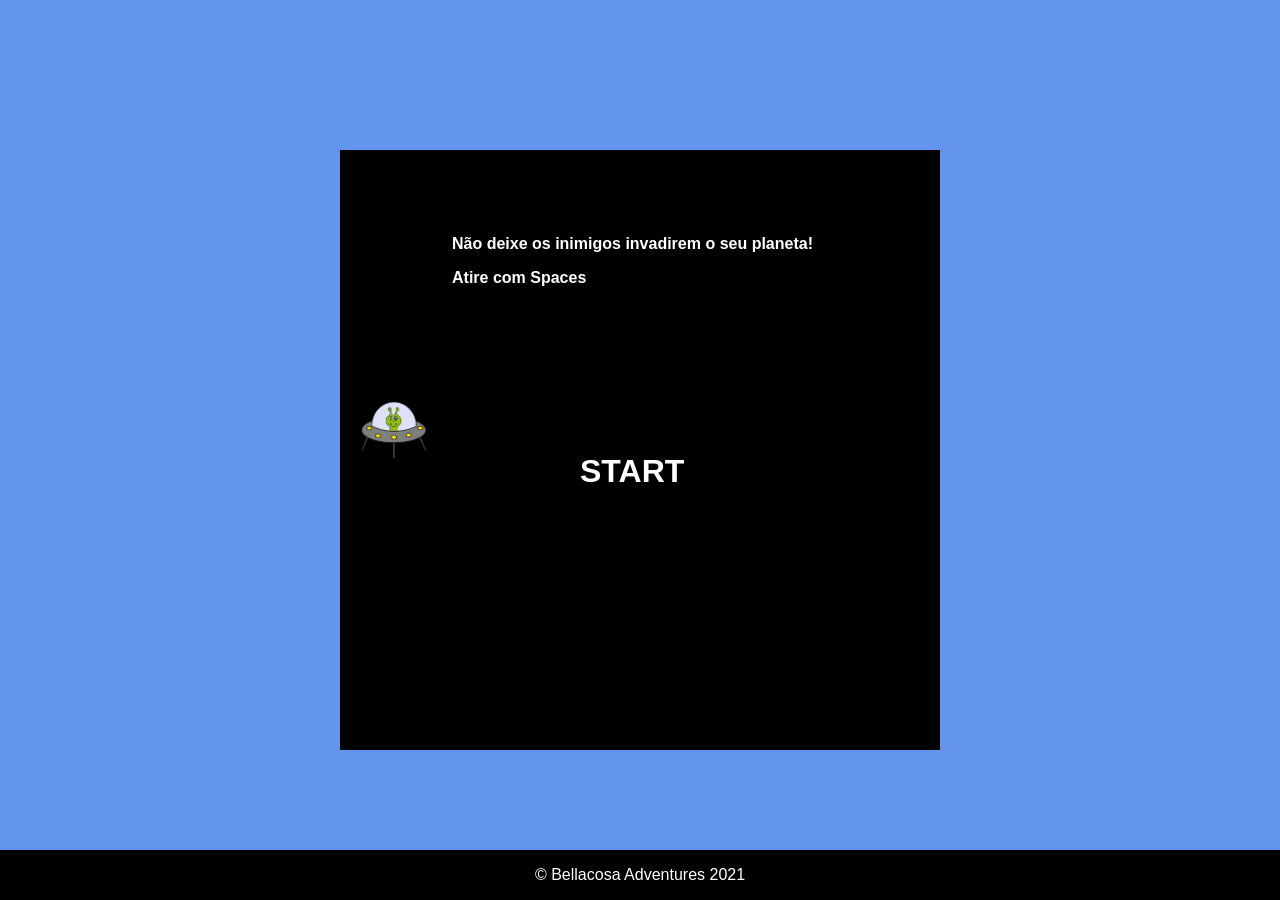
==== SpaceShooterDioMaster/index.html @ 54ba3bf0 "Guarda Inicial" ====
<!DOCTYPE html>
<html lang="en">

<head>
    <meta charset="UTF-8">
    <meta name="viewport" content="width=device-width, initial-scale=1.0">
    <meta http-equiv="X-UA-Compatible" content="ie=edge">
    <meta name="author" content="Vagner Bellacosa">
    <meta name="description" content="Exercicio de BootCamp Javascript Game Developers, baseado no design
    original de Gabriela Pinheiro (sprucegabriela), utilizando codificaçao Javascript, css e html
    para testar e conhecer novos comandos. Inspirado no Space Shooter">

    <title>Space Shooter</title>
    <link rel="stylesheet" href="./css/style.css">
    <link rel="shortcut icon" href="./img/ico_ufo.ico" type="image/x-icon">

</head>

<body>

    <div id="main-play-area">
        <img class="player-shooter" src="./img/hero.png" alt="hero">
        <h4 class="game-instructions">
            <p> Não deixe os inimigos invadirem o seu planeta! </p>
            <p> Atire com Spaces </p>
        </h4>
        <div class="start-button">
            <h1>START</h1>
        </div>
    </div>

    <div class="footer">
        <footer>
            <p>&copy; Bellacosa Adventures 2021</p>
        </footer>
    </div>

    <script type="text/javascript" src="./js/script.js"></script>

</body>

</html>
---- SpaceShooterDioMaster/css/style.css ----
body {
    height: 100vh;
    width: 100%;
    display: flex;
    justify-content: center;
    align-items: center;
    padding: 0;
    margin: 0;
    font-family: sans-serif;
    background-color: cornflowerblue;
}

#main-play-area {
    background-color: black;
    background-image: url(img/space.png);
    height: 600px;
    width: 600px;
}

.game-instructions {
    position: relative;
    color: white;
    left: 7rem;
    top: 0px;
}

.start-button {
    position: relative;
    color: white;
    top: 9rem;
    left: 15rem;
    cursor: pointer;
}

.player-shooter {
    position: relative;
    height: 60px;
    width: 70px;
    left: 20px;
    top: 250px
}

.laser {
    position: relative;
    width: 40px;
    height: 30px;
}

.alien {
    height: 60px;
    width: 70px;
    position: relative;
}

.alien-transition {
    opacity: 1;
    transition: opacity 1.5s ease-in-out;
}

.dead-alien {
    height: 60px;
    width: 70px;
    position: relative;
    opacity: 0;
}

.footer {
    position: fixed;
    left: 0;
    margin-top: 2rem;
    bottom: 0;
    width: 100%;
    background-color: black;
    color: white;
    text-align: center;
}
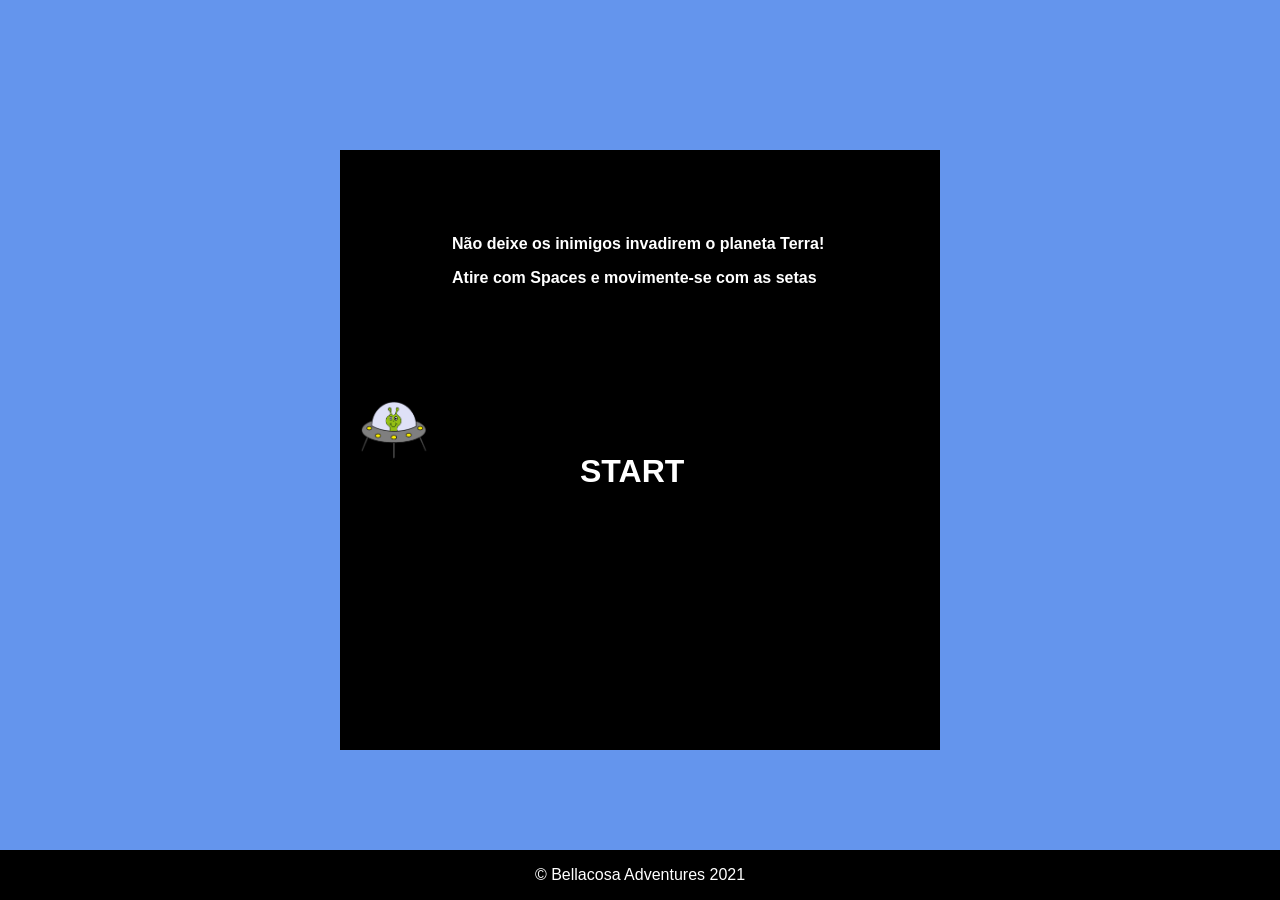
==== commit 2636f457: "Update index.html" ====
--- a/SpaceShooterDioMaster/index.html
+++ b/SpaceShooterDioMaster/index.html
@@ -1,41 +1,88 @@
 <!DOCTYPE html>
-<html lang="en">
+<html lang="pt-br">
 
 <head>
+
     <meta charset="UTF-8">
     <meta name="viewport" content="width=device-width, initial-scale=1.0">
     <meta http-equiv="X-UA-Compatible" content="ie=edge">
-    <meta name="author" content="Vagner Bellacosa">
-    <meta name="description" content="Exercicio de BootCamp Javascript Game Developers, baseado no design
-    original de Gabriela Pinheiro (sprucegabriela), utilizando codificaçao Javascript, css e html
-    para testar e conhecer novos comandos. Inspirado no Space Shooter">
 
-    <title>Space Shooter</title>
+    <!-- Apresentaçao -->    
+    <title>Tiozao's : Space Shooter</title>
+
+    <!-- Front-End -->
     <link rel="stylesheet" href="./css/style.css">
     <link rel="shortcut icon" href="./img/ico_ufo.ico" type="image/x-icon">
+	<link rel="stylesheet" href="SpaceShooterDioMaster/css/styleSpace.css">
+	
+    <!-- SEO -->
+    <meta name="Generator" content="EditPlus®">
+    <meta name="Author" content="Vagner Bellacosa">
+    <meta name="Keywords" content="Tiozao Alien Space Shooter Javascript Games Developers Digital Innovation One">
+    <meta name="description" content="Exercicio de BootCamp Javascript Games Developers, baseado no design
+    original de Gabriela Pinheiro, utilizando codificaçao Javascript, css e html para testar e colocar em pratica e conhecer novos comandos.
+	Inspirado no famoso, antigo e Space Shooter, difundido entre as decadas de 70 e 80 do seculo passado.">
 
+ 	<!-- Redes Sociais -->
+	<meta property="og:locale" content="pt-br">
+	<meta property="og:url" content="https://vagnerbellacosa.github.io/014_CriandoSeuJogoNoEstiloSpaceShooter/">
+	<meta property="og:title" content="Tiozao : Space Shooter">
+	<meta property="og:site_name" content="Bellacosa's Bootcamp">
+	<meta property="og:description" content="Uma replica do Aliens Space Invader utilizando HTML JavaScript CSS">
+	<meta property="og:image" content="https://vagnerbellacosa.github.io/014_CriandoSeuJogoNoEstiloSpaceShooter/SpaceShooterDioMaster/img/AlienSpaceShooter.png">																					                                   
+	<meta property="og:image:type" content="image/jpeg">
+	<meta property="og:image:width" content="800"> 
+	<meta property="og:image:height" content="600"> 
+	<meta property="og:type" content="article">
+	<meta property="article:author" content="Vagner Bellacosa">
+	<meta property="article:section" content="Mainframe Microinfo DEV">
+	<meta property="article:tag" content="Projeto de criaçao de jogos no BootCamp Javascript Game Developer Tiozao Space Shooter">
+	<meta property="article:published_time" content="202107">
+	
 </head>
 
 <body>
 
+    <!-- Apresentaçao -->    
     <div id="main-play-area">
         <img class="player-shooter" src="./img/hero.png" alt="hero">
         <h4 class="game-instructions">
-            <p> Não deixe os inimigos invadirem o seu planeta! </p>
-            <p> Atire com Spaces </p>
+            <p> Não deixe os inimigos invadirem o planeta Terra! </p>
+            <p> Atire com Spaces e movimente-se com as setas</p>
         </h4>
         <div class="start-button">
             <h1>START</h1>
         </div>
     </div>
 
+    <!-- Biscoito do Tiozao -->    
     <div class="footer">
         <footer>
             <p>&copy; Bellacosa Adventures 2021</p>
         </footer>
     </div>
 
+	<!-- Logica do jogo -->    
     <script type="text/javascript" src="./js/script.js"></script>
+
+	<!-- Default Statcounter code for Earth Invader Space
+		Shooter
+		https://vagnerbellacosa.github.io/014_CriandoSeuJogoNoEstiloSpaceShooter/
+	-->
+	<script type="text/javascript">
+		var sc_project=12569047; 
+		var sc_invisible=1; 
+		var sc_security="6d3bec35"; 
+	</script>
+	<script type="text/javascript"
+		src="https://www.statcounter.com/counter/counter.js"
+		async></script>
+	<noscript><div class="statcounter"><a title="Web Analytics"
+		href="https://statcounter.com/" target="_blank"><img
+		class="statcounter"
+		src="https://c.statcounter.com/12569047/0/6d3bec35/1/"
+		alt="Web Analytics"></a></div></noscript>
+	<!-- End of Statcounter Code -->
 
 </body>
 
